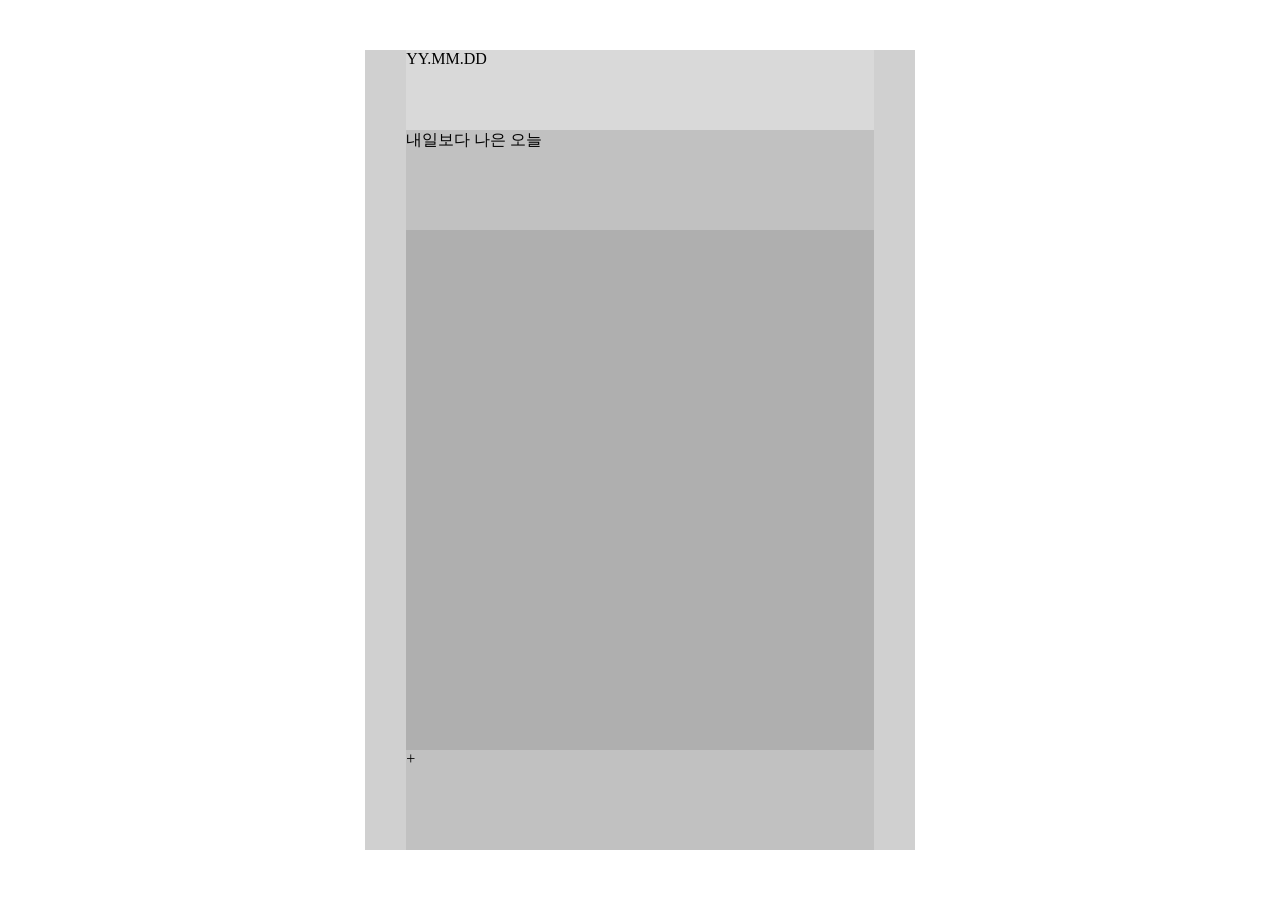
==== main.html @ 547c6d72 "feat: layout" ====
<!DOCTYPE html>
<html lang="ko">
<head>
    <meta charset="UTF-8">
    <meta name="viewport" content="width=device-width, initial-scale=1.0">
    <title>TODO_LIST</title>
    <link rel="stylesheet" href="/main.css">
</head>
<body>
    <div id="wrap">
        <div id="box">
            <!-- 날짜 -->
            <header id="header">YY.MM.DD</header>
            <!-- 명언 -->
            <article id="article">내일보다 나은 오늘</article>
            <!-- 체크리스트 -->
            <main id="contents"></main>
            <!-- 추가 -->
            <footer id="footer">+</footer>
        </div>
    </div>
</body>
</html>
---- main.css ----
@charset "utf-8";

*{
    margin: 0;
    padding: 0;
}
#wrap {
    width: 550px;
    background-color: #d0d0d0;
    position: absolute; /* 중앙정렬 */
    left: 50%;
    top: 50%;
    transform: translate(-50%, -50%);
}
#box {
    width: 85%;
    height: 800px;
    background-color: #ccc;
    margin: 0 auto;
}
#header {
    width: 100%;
    height: 80px;
    background-color: #d9d9d9;
}
#article {
    width: 100%;
    height: 100px;
    background-color: #c1c1c1;
}
#contents {
    width: 100%;
    height: 520px;
    background-color: #afafaf;
    display: flex;
}
#footer {
    width: 100%;
    height: 100px;
    background-color: #c1c1c1;
}
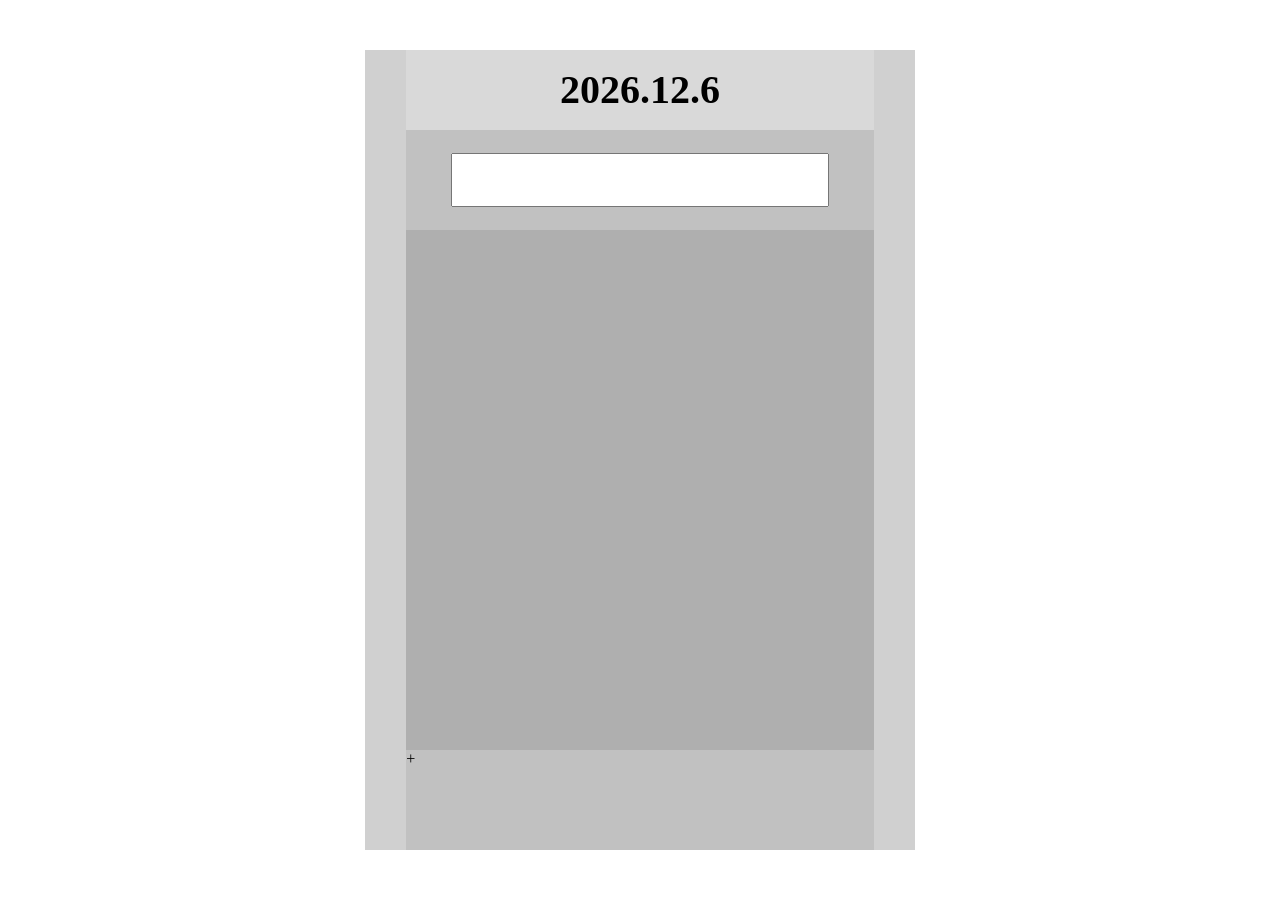
==== commit 44a4151b: "feat: 날짜 렌더링, 동기부여 입력창 구현" ====
--- a/main.html
+++ b/main.html
@@ -4,17 +4,23 @@
     <meta charset="UTF-8">
     <meta name="viewport" content="width=device-width, initial-scale=1.0">
     <title>TODO_LIST</title>
+    <script src="./main.js" defer></script>
     <link rel="stylesheet" href="/main.css">
 </head>
 <body>
     <div id="wrap">
         <div id="box">
             <!-- 날짜 -->
-            <header id="header">YY.MM.DD</header>
-            <!-- 명언 -->
-            <article id="article">내일보다 나은 오늘</article>
+            <header id="header"></header>
+
+            <!-- 동기부여 -->
+            <article id="article">
+                <input type="text" id="text_box">
+            </article>
+            
             <!-- 체크리스트 -->
             <main id="contents"></main>
+
             <!-- 추가 -->
             <footer id="footer">+</footer>
         </div>
--- a/main.css
+++ b/main.css
@@ -22,11 +22,24 @@
     width: 100%;
     height: 80px;
     background-color: #d9d9d9;
+    text-align: center; /* 텍스트 가로 중앙 정렬 */
+    line-height: 80px; /* 텍스 세로 중앙 정렬  */
+    font-size: 40px;
+    font-weight: bold;
 }
 #article {
     width: 100%;
     height: 100px;
     background-color: #c1c1c1;
+    position: relative;
+}
+#article #text_box {
+    width: 80%;
+    height: 50px;
+    position: absolute; /* 박스 중앙정렬 */
+    left: 50%;
+    top: 50%;
+    transform: translate(-50%, -50%);
 }
 #contents {
     width: 100%;
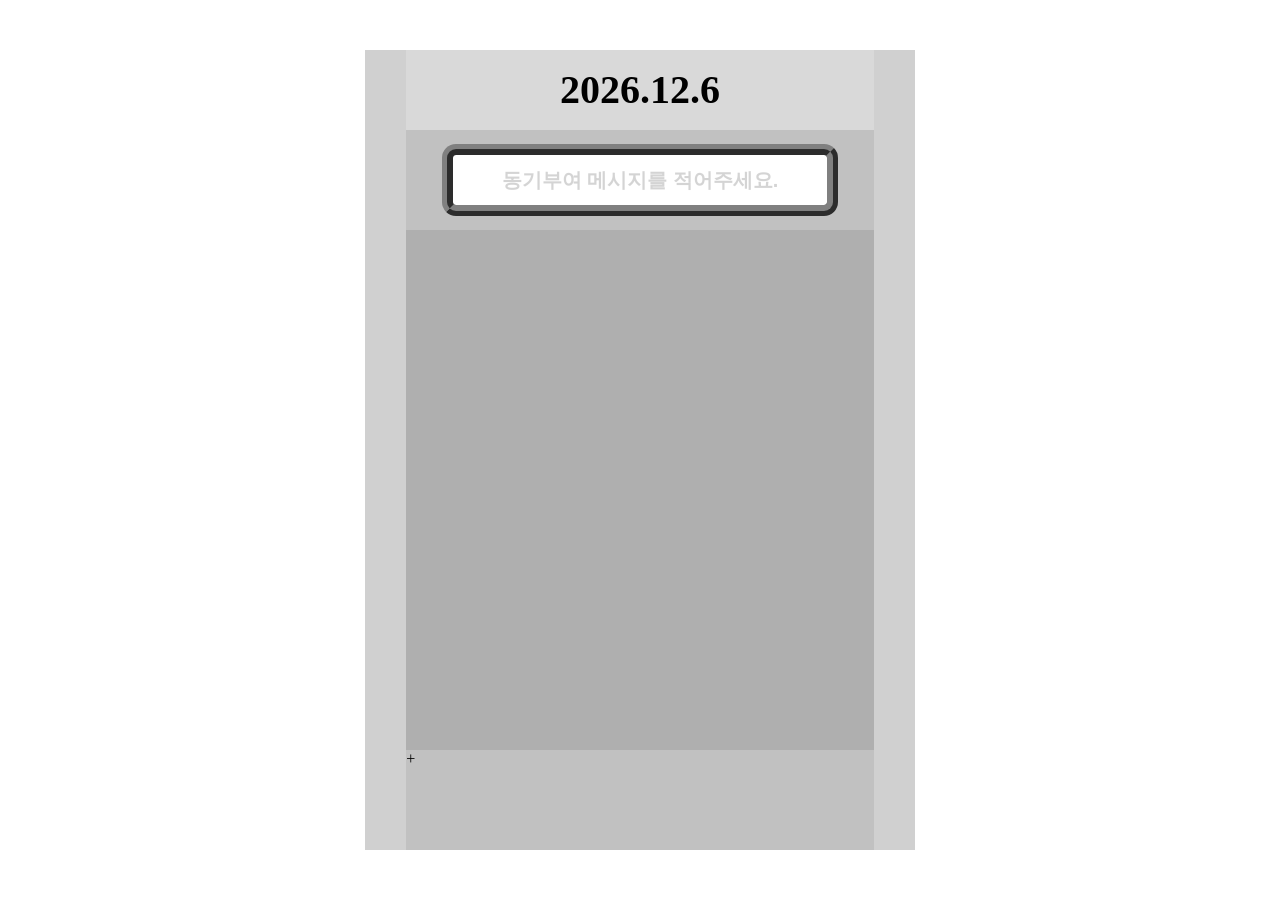
==== commit 98993f4a: "feat: 동기부여 입력창 구현" ====
--- a/main.html
+++ b/main.html
@@ -15,7 +15,7 @@
 
             <!-- 동기부여 -->
             <article id="article">
-                <input type="text" id="text_box">
+                <input type="text" placeholder="동기부여 메시지를 적어주세요." id="text_box">
             </article>
             
             <!-- 체크리스트 -->
--- a/main.css
+++ b/main.css
@@ -33,6 +33,9 @@
     background-color: #c1c1c1;
     position: relative;
 }
+input::placeholder {
+    opacity: 0.3;
+}
 #article #text_box {
     width: 80%;
     height: 50px;
@@ -40,6 +43,11 @@
     left: 50%;
     top: 50%;
     transform: translate(-50%, -50%);
+    font-size: 20px;
+    font-weight: bold;
+    text-align: center;
+    border-radius: 14px;
+    border: 3mm ridge gray;
 }
 #contents {
     width: 100%;
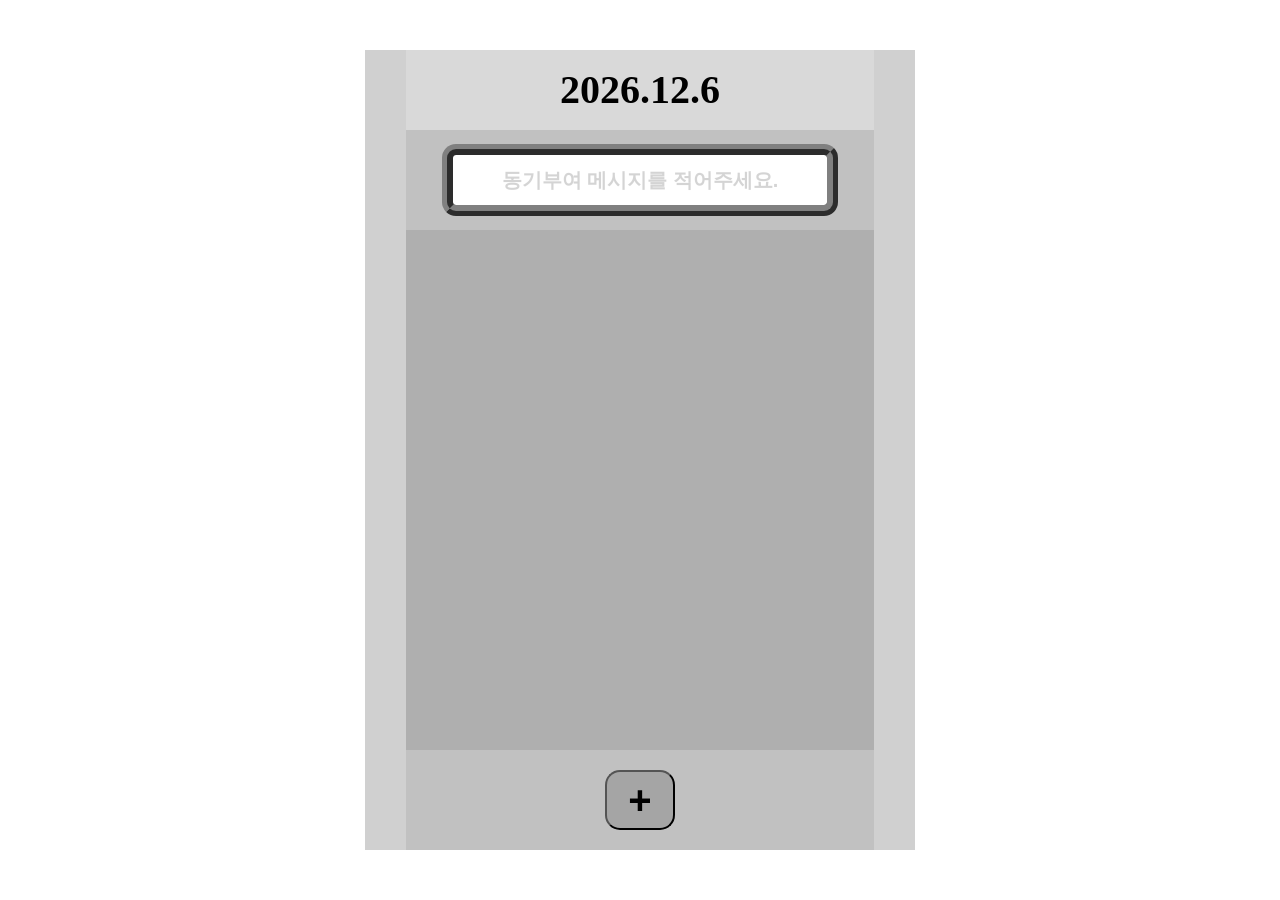
==== commit 95b4cbb9: "feat: 버튼 생성" ====
--- a/main.html
+++ b/main.html
@@ -21,8 +21,10 @@
             <!-- 체크리스트 -->
             <main id="contents"></main>
 
-            <!-- 추가 -->
-            <footer id="footer">+</footer>
+            <!-- 체크리스트 추가버튼 -->
+            <footer id="footer">
+                <button class="btn">&#43;</button>
+            </footer>
         </div>
     </div>
 </body>
--- a/main.css
+++ b/main.css
@@ -59,4 +59,15 @@
     width: 100%;
     height: 100px;
     background-color: #c1c1c1;
+    display: flex; /* 버튼 중앙정렬 */
+    justify-content: center;
+    align-items: center;
 }
+#footer .btn { 
+    width: 15%;
+    height: 60%;
+    background-color: rgb(165, 165, 165);
+    border-radius: 15px;
+    font-size: 40px;
+    font-weight: bold;
+}
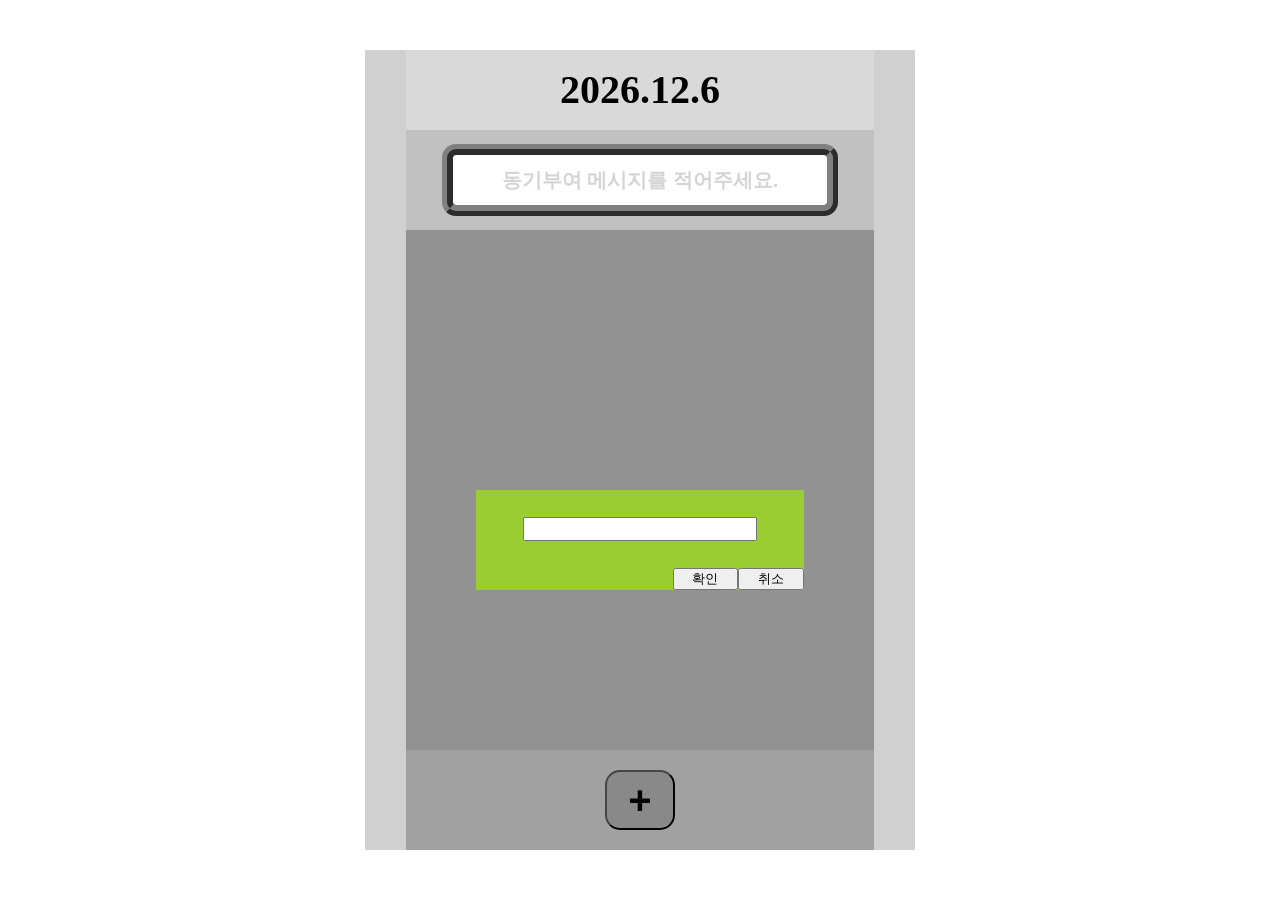
==== commit 07706470: "feat: 모달창 구현" ====
--- a/main.html
+++ b/main.html
@@ -19,7 +19,18 @@
             </article>
             
             <!-- 체크리스트 -->
-            <main id="contents"></main>
+            <main id="contents">
+                <!-- 모달 창 -->
+                <div id="modal-container">
+                    <div id="modal-content">
+                        <input type="text" id="modal-text">
+                        <div id="modalBtn-box">
+                            <button>확인</button>
+                            <button>취소</button>
+                        </div> 
+                    </div>
+                </div>
+            </main>
 
             <!-- 체크리스트 추가버튼 -->
             <footer id="footer">
--- a/main.css
+++ b/main.css
@@ -54,6 +54,38 @@
     height: 520px;
     background-color: #afafaf;
     display: flex;
+    position: relative;
+}
+#modal-container {
+    width: 100%;
+    height: 620px; /* #contents 에서 #footer 처리해줄것 */
+    background-color: rgba(0, 0, 0, 0.17);
+    position: absolute;
+    top: 0;
+    display: flex;
+    justify-content: center;
+    align-items: center;
+}
+#modal-content {
+    width: 70%;
+    height: 100px;
+    background-color: yellowgreen;
+    position: relative;
+    display: flex;
+    flex-direction: column; /* 자식 요소 세로 배치(텍스트 박스랑 버튼 박스 위아래로 나누려고 줌) */
+    justify-content: space-between; /* 양 끝으로 밀어서 공간 균등 나눔(column이니까 텍스트박스는 위로, 버튼박스는 아래로 밀려서 붙는것) */
+}
+#modal-text {
+    width: 70%;
+    height: 20px;
+    margin: auto; 
+}
+#modalBtn-box {
+    display: flex;
+    justify-content: flex-end; /* 자식 요소들을 오른쪽 끝으로 밀어줌 */
+}
+#modal-content button {
+    width: 20%;
 }
 #footer {
     width: 100%;
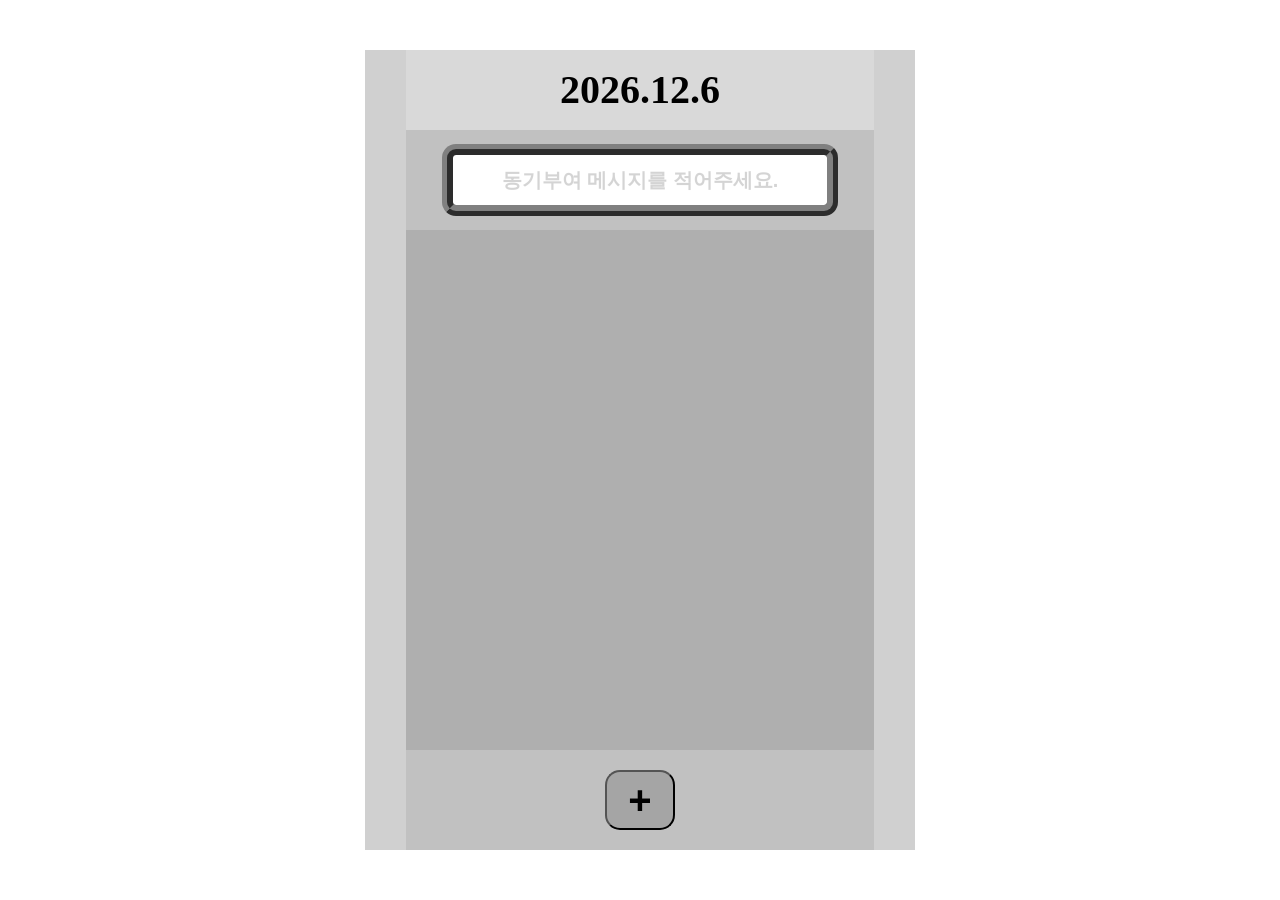
==== commit dd8c2d4a: "feat: 모달창 동적요소 생성 및 추가" ====
--- a/main.html
+++ b/main.html
@@ -25,8 +25,8 @@
                     <div id="modal-content">
                         <input type="text" id="modal-text">
                         <div id="modalBtn-box">
-                            <button>확인</button>
-                            <button>취소</button>
+                            <button id="confirm">확인</button>
+                            <button id="cancle">취소</button>
                         </div> 
                     </div>
                 </div>
--- a/main.css
+++ b/main.css
@@ -65,6 +65,7 @@
     display: flex;
     justify-content: center;
     align-items: center;
+    display: none; /* 오버레이와 모달창 잠시 가려둠 */
 }
 #modal-content {
     width: 70%;
@@ -83,9 +84,11 @@
 #modalBtn-box {
     display: flex;
     justify-content: flex-end; /* 자식 요소들을 오른쪽 끝으로 밀어줌 */
+    margin-right: 13px; /* 버튼박스 오른쪽 여백 */
 }
 #modal-content button {
-    width: 20%;
+    width: 15%;
+    margin: 0 1px 10px 10px; /* 버튼 상하좌우 여백 */
 }
 #footer {
     width: 100%;
